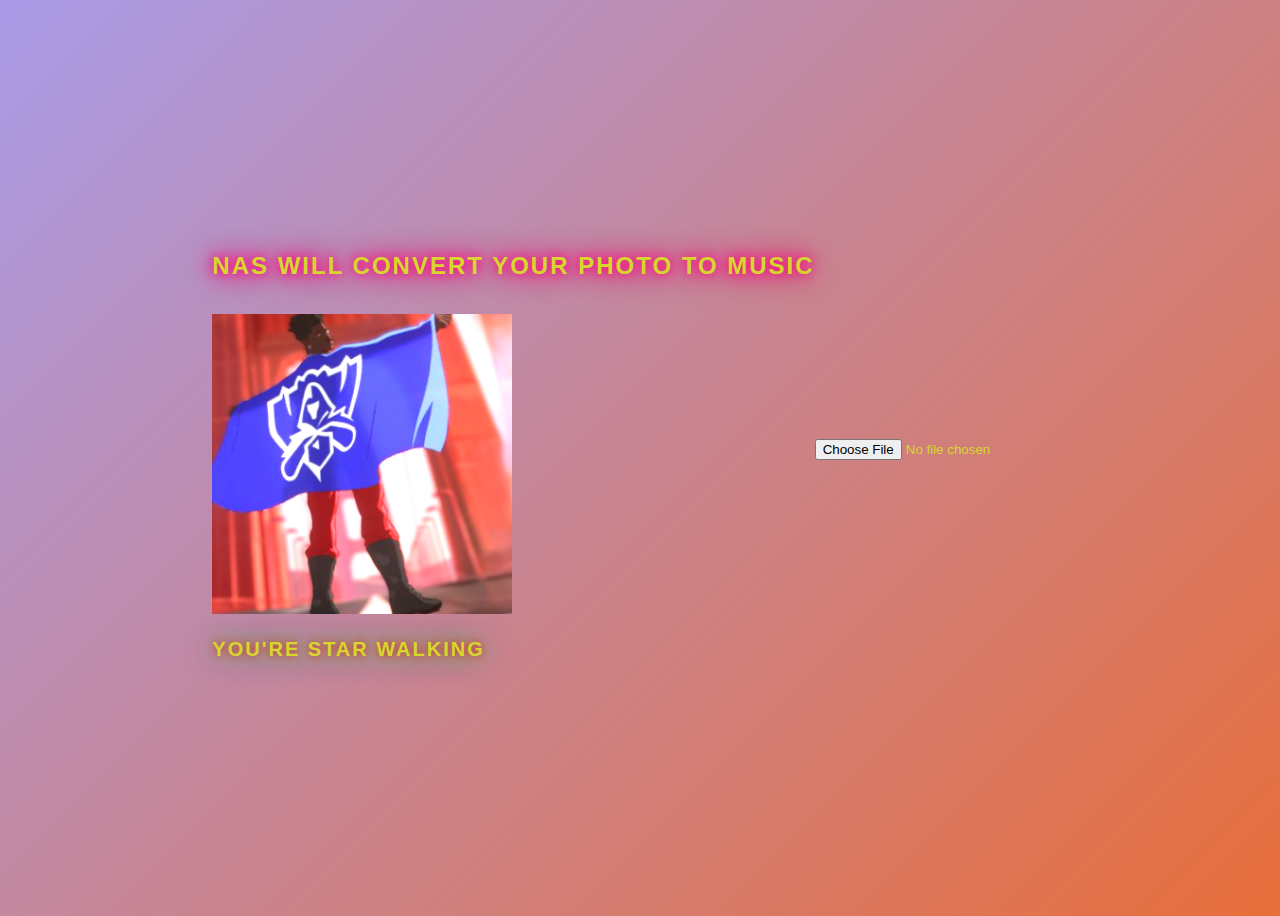
==== index.html @ 6b176bef "see code" ====
<!DOCTYPE html>
<html lang="en">
<head>
    <link rel="stylesheet" href="style.css">
    
  <meta charset="UTF-8">
  <meta name="viewport" content="width=device-width, initial-scale=1.0">
  <title>Photo to Music</title>
  <style>
  img{
    height: 300px;
    width:300px;}
    h3{ font-size: 20px;
    text-transform: uppercase;
    letter-spacing: 2px;
    text-shadow: 0 0 10px #e01414, 0 0 20px #75f33e, 0 0 30px #2d5cb2;
}</style>

</head>
<body>
    <div class="container">
        <h1>NAS will convert your photo to music</h1>
        <br>
        <img src="Screenshot 2025-03-07 125804.png" alt="Nas gone home">
        <br>
        <h3>You're star walking</h3>
    </div>
    
  
<form action="page2.html">
  <input type="file" onchange="document.getElementById('submitBtn').style.display='block'">
  <br><br>
  <input type="submit" id="submitBtn" value="Submit" style="display: none;">
</form>
 
</body>
</html>
---- style.css ----
body {
    background: linear-gradient(135deg, #a99be8, #e86e3a);
    color: rgb(214, 214, 46);
    font-family: 'Poppins', sans-serif;
    display: flex;
    align-items: center;
    justify-content: center;
    min-height: 100vh;
    overflow: hidden;
}



.card {
    width: 350px;
    padding: 20px;
    background: rgba(255, 255, 255, 0.1);
    border-radius: 15px;
    backdrop-filter: blur(10px);
    box-shadow: 0 8px 32px rgba(0, 0, 0, 0.2);
    border: 1px solid rgba(255, 255, 255, 0.2);
    text-align: center;
    transition: transform 0.3s ease-in-out;
}

.card:hover {
    transform: scale(1.05);
}


h1 {
    font-size: 24px;
    text-transform: uppercase;
    letter-spacing: 2px;
    text-shadow: 0 0 10px #ff007f, 0 0 20px #ff007f, 0 0 30px #ff007f;
}

/* Buttons with a cyberpunk glow */
.button {
    background: linear-gradient(45deg, #ff007f, #ff00ff);
    color: white;
    border: none;
    padding: 12px 20px;
    font-size: 18px;
    font-weight: bold;
    border-radius: 50px;
    cursor: pointer;
    box-shadow: 0 0 10px #ff007f, 0 0 20px #ff00ff;
    transition: all 0.3s ease-in-out;
}

.button:hover {
    transform: scale(1.1);
    box-shadow: 0 0 15px #ff007f, 0 0 25px #ff00ff;
}


a {
    color: #00f7ff;
    text-decoration: none;
    transition: 0.3s;
}

a:hover {
    text-shadow: 0 0 10px #00f7ff, 0 0 20px #00f7ff;
}

/* Floating Animation */
@keyframes floating {
    0% { transform: translateY(0); }
    50% { transform: translateY(-10px); }
    100% { transform: translateY(0); }
}

.card {
    animation: floating 3s infinite ease-in-out;
}
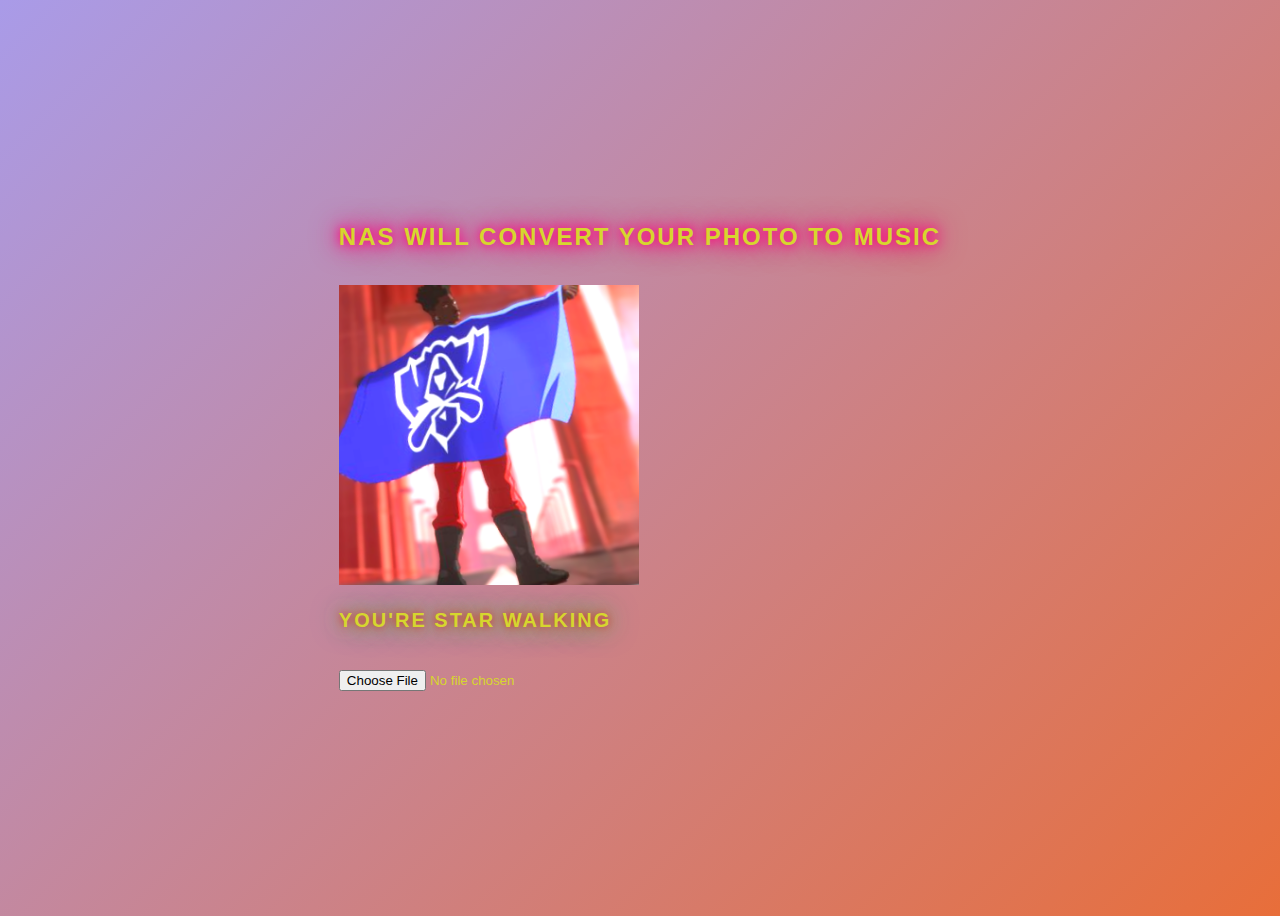
==== commit 361e2f17: "changed" ====
--- a/index.html
+++ b/index.html
@@ -23,15 +23,15 @@
         <br>
         <img src="Screenshot 2025-03-07 125804.png" alt="Nas gone home">
         <br>
-        <h3>You're star walking</h3>
-    </div>
+        <h3>You're star walking</h3><br>
+   
     
   
 <form action="page2.html">
   <input type="file" onchange="document.getElementById('submitBtn').style.display='block'">
   <br><br>
   <input type="submit" id="submitBtn" value="Submit" style="display: none;">
-</form>
+</form> </div>
  
 </body>
 </html>